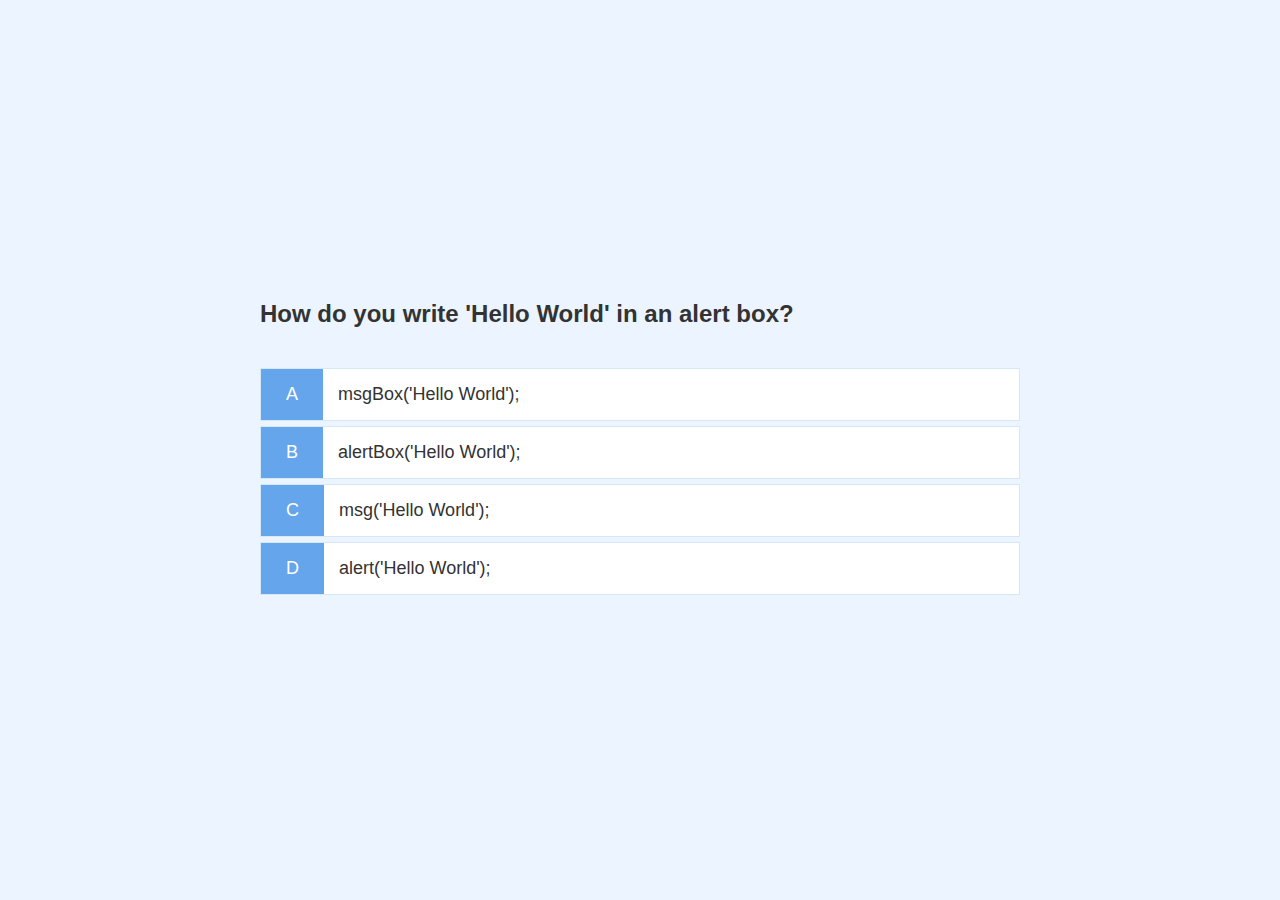
==== game.html @ d6a4c7ca "Quick Quiz Game App" ====
<!DOCTYPE html>
<html lang="en">
  <head>
    <meta charset="UTF-8" />
    <meta name="viewport" content="width=device-width, initial-scale=1.0" />
    <title>Quick Quiz</title>
    <link rel="stylesheet" href="app.css" />
    <link rel="stylesheet" href="game.css" />
  </head>

  <body>
    <div class="container">
      <div id="game" class="justify-center flex-column">
        <h2 id="question">What is the answer to the question?</h2>
        <div class="choice-container">
          <p class="choice-prefix">A</p>
          <p class="choice-text" data-number="1">Choice 1</p>
        </div>
        <div class="choice-container">
          <p class="choice-prefix">B</p>
          <p class="choice-text" data-number="2">Choice 2</p>
        </div>
        <div class="choice-container">
          <p class="choice-prefix">C</p>
          <p class="choice-text" data-number="3">Choice 3</p>
        </div>
        <div class="choice-container">
          <p class="choice-prefix">D</p>
          <p class="choice-text" data-number="4">Choice 4</p>
        </div>
      </div>
    </div>

    <script src="game.js"></script>
  </body>
</html>
---- app.css ----
:root {
    background-color: #ecf5ff;
    font-size: 62.5%;
}

*{
    box-sizing: border-box;
    font-family: Arial, Helvetica, sans-serif;
    margin: 0;
    padding: 0;
    color: #333;
}

h1,
h2,
h3,
h4 {
    margin-bottom: 1rem;
}

h1 {
    font-size: 5.4rem;
    color: #56a5eb;
    margin-bottom: 5rem;
}

h1 > span {
    font-size: 2.4rem;
    font-weight: 500;
}

h2 {
    font-size: 2.4rem;
    margin-bottom: 4rem;
    font-weight: 700;
}

h3 {
    font-size: 2.8rem;
    font-weight: 500;
}

/* Utilities */

.container {
    width: 100%;
    height: 100vh;
    display: flex;
    justify-content: center;
    align-items: center;
    max-width: 80rem;
    margin: 0 auto;
    padding: 2rem;
}

.container > * {
    width: 100%;
}

.flex-column {
    display: flex;
    flex-direction: column;
}

.flex-center {
    justify-content: center;
    align-items: center;
}

.justify-center {
    justify-content: center;
}

.text-center {
    text-align: center;
}

.hidden {
    display: none;
}

/* Buttons */

.btn {
    font-size: 1.8rem;
    padding: 1rem 0;
    width: 20rem;
    text-align: center;
    border: 0.1rem solid #56a5eb;
    margin-bottom: 1rem;
    text-decoration: none;
    color: #56a5eb;
    background-color: white;
}

.btn:hover {
    cursor: pointer;
    box-shadow: 0 0.4rem 1.4rem 0 rgba(86, 185, 235, 0.5);
    transform: translateY(-0.1rem);
    transition: transform 150ms;
}

.btn[disabled]:hover {
    cursor: not-allowed;
    box-shadow: none;
    transform: none;
}
---- game.css ----
.choice-container {
    display: flex;
    margin-bottom: 0.5rem;
    width: 100%;
    font-size: 1.8rem;
    border: 0.1rem solid rgb(84, 165, 235, 0.25);
    background-color: white;
}

.choice-container:hover {
    cursor: pointer;
    box-shadow: 0 0.4rem 1.4rem 0 rgba(86, 185, 235, 0.5);
    transform: translateY(-0.1rem);
    transition: transform 150ms;
}

.choice-prefix {
    padding: 1.5rem 2.5rem;
    background-color: #65a5eb;
    color: white;
}

.choice-text {
    padding: 1.5rem;
    width: 100;
}
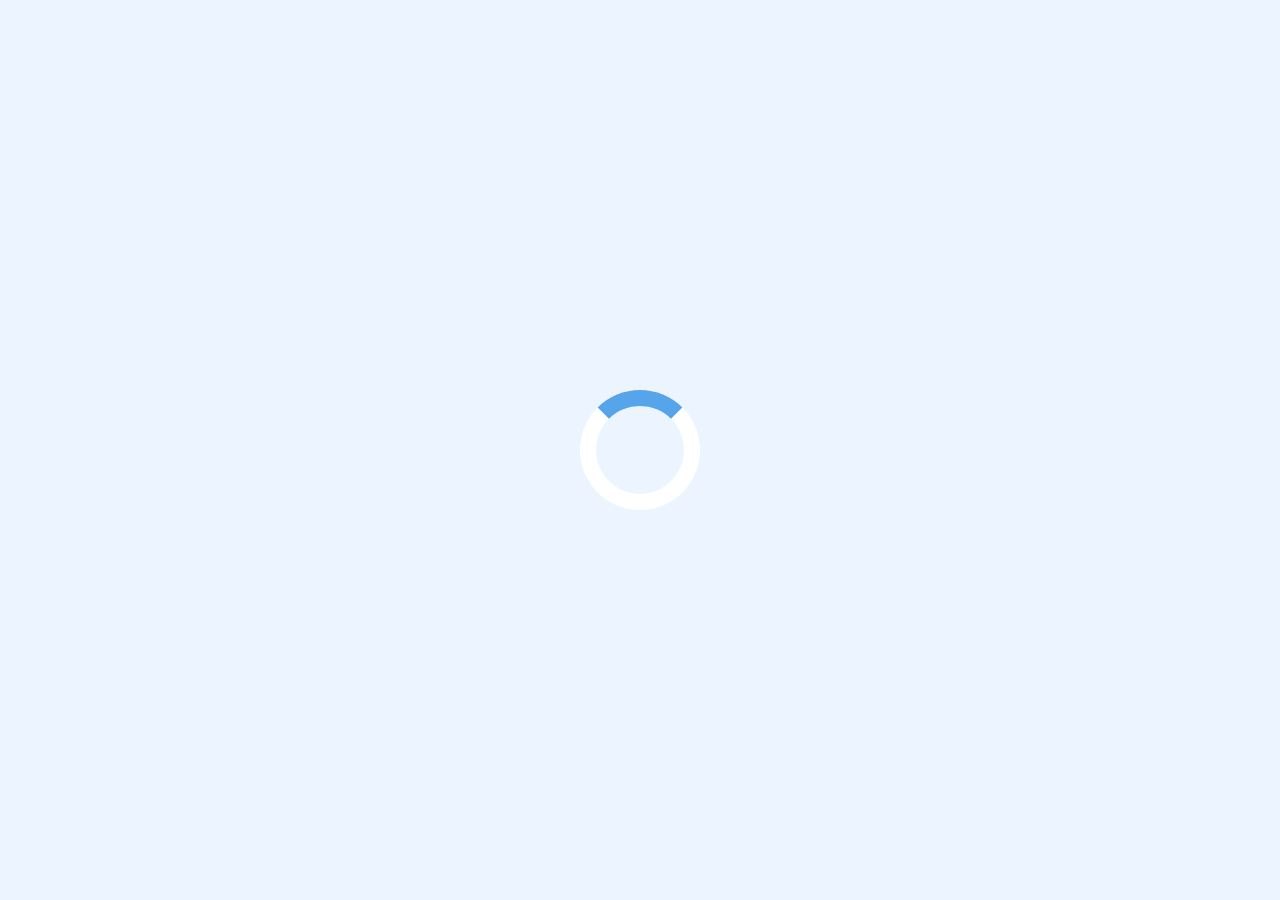
==== commit df4741db: "Almost Done. Adding final touches." ====
--- a/game.html
+++ b/game.html
@@ -10,23 +10,38 @@
 
   <body>
     <div class="container">
-      <div id="game" class="justify-center flex-column">
-        <h2 id="question">What is the answer to the question?</h2>
+      <div class="loader"></div>
+      <div id="game" class="justify-center flex-column hidden">
+        <div id="hud">
+          <div id="hud-item">
+            <p id="progressText">Question</p>
+            <div id="progressBar">
+              <div id="progressBarFull"></div>
+            </div>
+          </div>
+
+          <div id="hud-item">
+            <p class="hud-prefix">Score</p>
+            <h1 class="hud-main-text" id="score">0</h1>
+          </div>
+        </div>
+
+        <h2 id="question"></h2>
         <div class="choice-container">
           <p class="choice-prefix">A</p>
-          <p class="choice-text" data-number="1">Choice 1</p>
+          <p class="choice-text" data-number="1"></p>
         </div>
         <div class="choice-container">
           <p class="choice-prefix">B</p>
-          <p class="choice-text" data-number="2">Choice 2</p>
+          <p class="choice-text" data-number="2"></p>
         </div>
         <div class="choice-container">
           <p class="choice-prefix">C</p>
-          <p class="choice-text" data-number="3">Choice 3</p>
+          <p class="choice-text" data-number="3"></p>
         </div>
         <div class="choice-container">
           <p class="choice-prefix">D</p>
-          <p class="choice-text" data-number="4">Choice 4</p>
+          <p class="choice-text" data-number="4"></p>
         </div>
       </div>
     </div>
--- a/app.css
+++ b/app.css
@@ -104,4 +104,27 @@
     cursor: not-allowed;
     box-shadow: none;
     transform: none;
-}+}
+
+/* Forms */
+
+form {
+    width: 100%;
+    display: flex;
+    flex-direction: column;
+    align-items: center;
+}
+
+input {
+    margin-bottom: 1rem; 
+    width: 20rem;
+    padding: 1.5rem;
+    font-size: 1.8rem;
+    border: none;
+    box-shadow: 0 0.0rem 1.4rem 0 rgba(86, 185, 235, 0.5);
+}
+
+input::placeholder {
+    color: #aaa;
+}
+
--- a/game.css
+++ b/game.css
@@ -22,5 +22,63 @@
 
 .choice-text {
     padding: 1.5rem;
-    width: 100;
+    width: 100%;
+}
+
+.correct {
+    background-color: #28a745;
+}
+
+.incorrect {
+    background-color: #dc3545;
+}
+
+/* HUD */
+
+#hud {
+    display: flex;
+    justify-content: space-between;
+}
+
+#hud-item {
+    text-align: center;
+    font-size: 2rem;
+}
+
+.hud-main-text {
+    text-align: center;
+}
+
+#progressBar {
+    width: 20rem;
+    height: 4rem;
+    border: 0.3rem solid #65a5eb;
+    margin-top: 1.5rem;
+}
+
+#progressBarFull {
+    height: 3.4rem;
+    background-color: #56a5eb;
+    width: 0%;
+}
+
+/* Loader */
+
+.loader {
+    border: 1.6rem solid white;
+    border-radius: 50%;
+    border-top: 1.6rem solid #56a5eb;
+    width: 12rem;
+    height: 12rem;
+    animation: spin 2s linear infinite;
+}
+
+/* The point is to add keyframes as breakpoints */
+@keyframes spin {
+    0% {
+        transform: rotate(0deg);
+    }
+    100% {
+        transform: rotate(360deg);
+    }
 }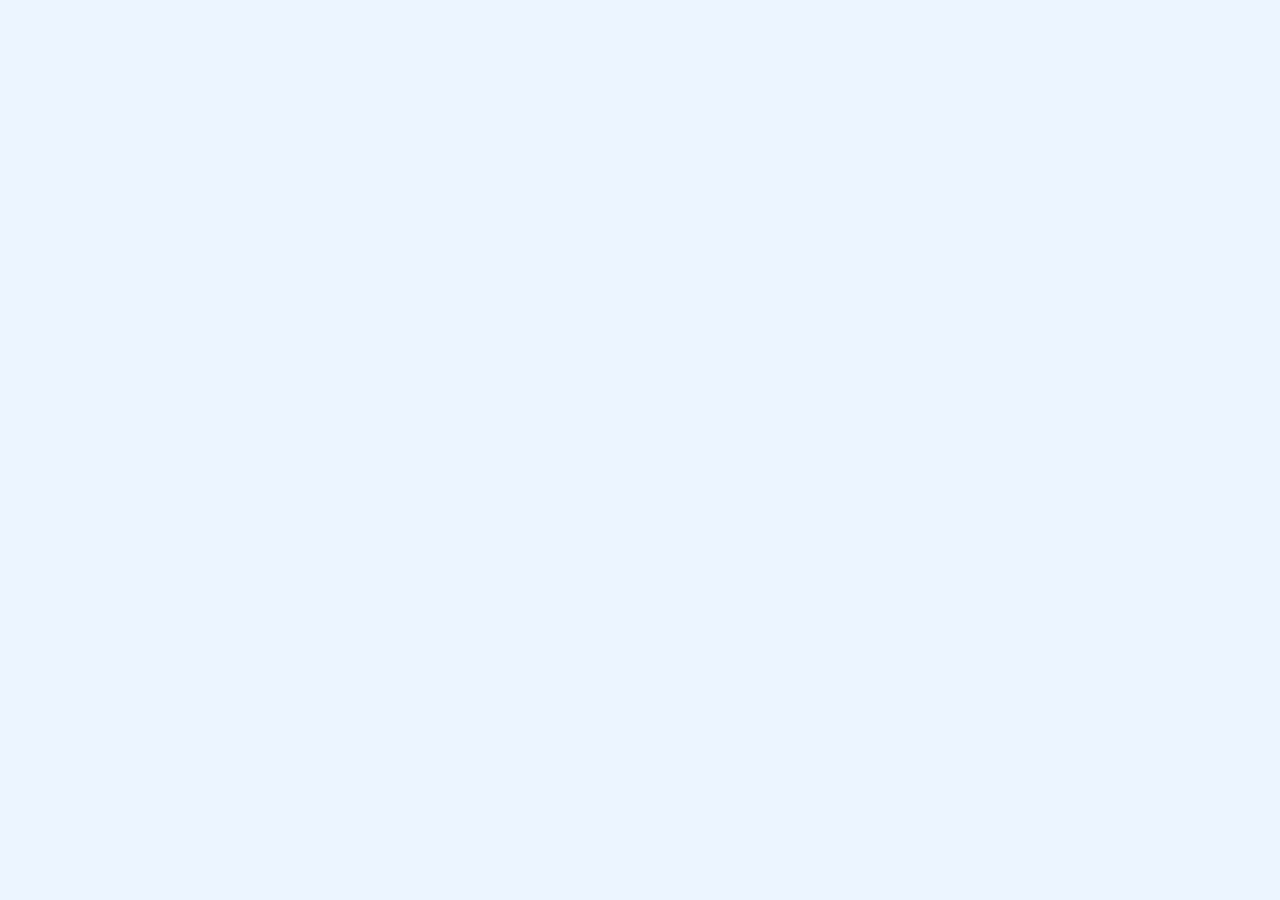
==== commit 3fd0f99a: "Complete" ====
--- a/game.html
+++ b/game.html
@@ -3,29 +3,27 @@
   <head>
     <meta charset="UTF-8" />
     <meta name="viewport" content="width=device-width, initial-scale=1.0" />
-    <title>Quick Quiz</title>
+    <meta http-equiv="X-UA-Compatible" content="ie=edge" />
+    <title>Quick Quiz - Play</title>
     <link rel="stylesheet" href="app.css" />
     <link rel="stylesheet" href="game.css" />
   </head>
-
   <body>
     <div class="container">
-      <div class="loader"></div>
+      <div id="loader"></div>
       <div id="game" class="justify-center flex-column hidden">
         <div id="hud">
           <div id="hud-item">
-            <p id="progressText">Question</p>
+            <p id="progressText" class="hud-prefix">Question</p>
             <div id="progressBar">
               <div id="progressBarFull"></div>
             </div>
           </div>
-
           <div id="hud-item">
             <p class="hud-prefix">Score</p>
             <h1 class="hud-main-text" id="score">0</h1>
           </div>
         </div>
-
         <h2 id="question"></h2>
         <div class="choice-container">
           <p class="choice-prefix">A</p>
@@ -45,7 +43,6 @@
         </div>
       </div>
     </div>
-
     <script src="game.js"></script>
   </body>
 </html>
